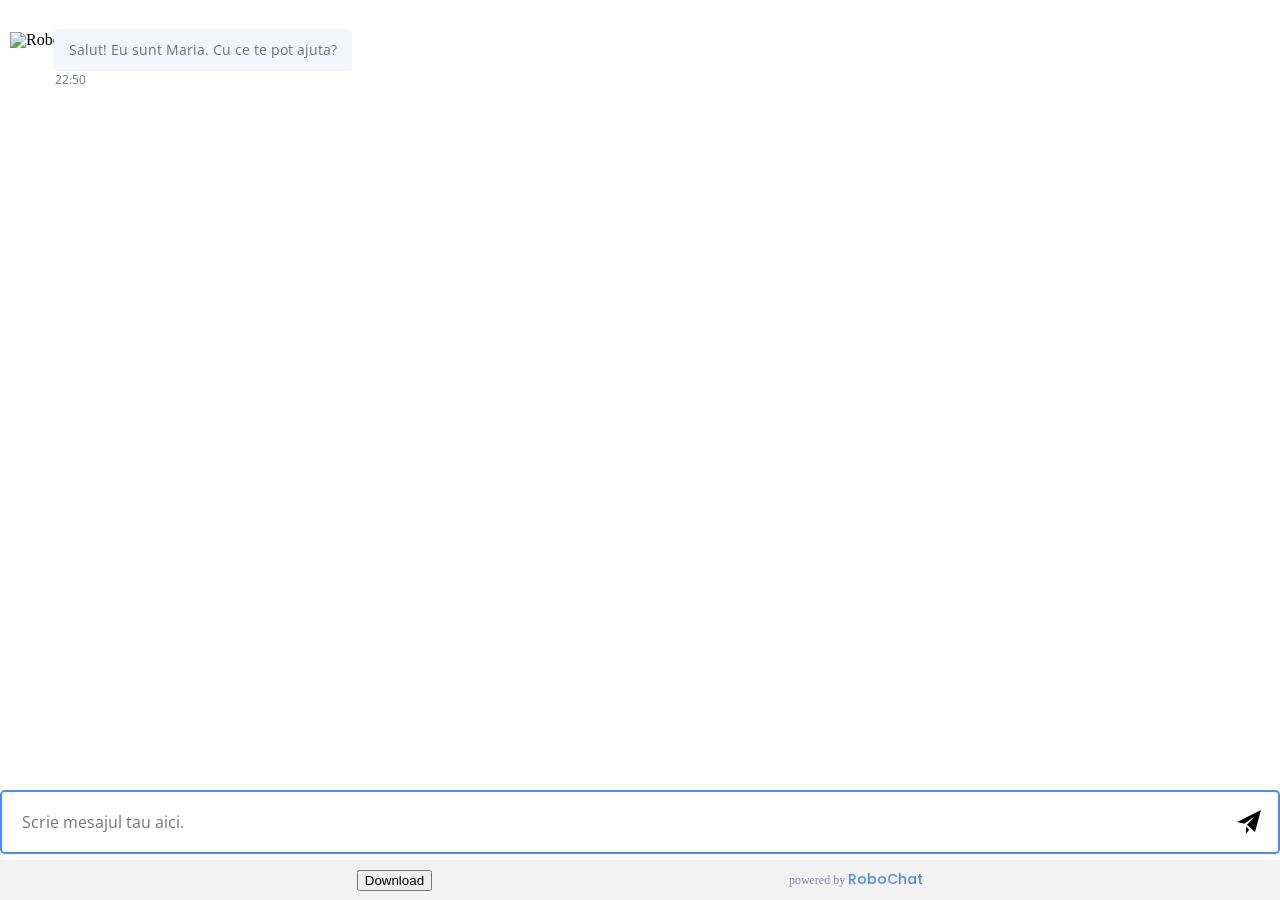
==== index.html @ e51a7677 "file renamed to index" ====
<!DOCTYPE html>
<html lang="en">

<head>
    <meta charset="UTF-8" />
    <meta name="viewport" content="width=device-width, initial-scale=1.0" />

    <link rel="preconnect" href="https://fonts.googleapis.com">
    <link rel="preconnect" href="https://fonts.gstatic.com" crossorigin>
    <link href="https://fonts.googleapis.com/css2?family=Open+Sans:ital,wght@0,300..800;1,300..800&display=swap" rel="stylesheet">
    <link href="https://fonts.googleapis.com/css2?family=Poppins:ital,wght@0,100;0,200;0,300;0,400;0,500;0,600;0,700;0,800;0,900;1,100;1,200;1,300;1,400;1,500;1,600;1,700;1,800;1,900&display=swap" rel="stylesheet">
    <script src="https://kit.fontawesome.com/7cc36811ec.js" crossorigin="anonymous"></script>

    <link href="conversation.css" rel="stylesheet">

    <title>Conversatie cu Maria</title>
</head>

<body>
    <div id="robo-container">
        <div id="chat-section">
            <ul id="conversation"></ul>
        </div>
        <div id="input-section">
            <input type="text" data-lettercase="No Case" id="user-input-text" placeholder="Please Wait" value="" disabled>
            <button id="user-input-btn" type="button" onclick="">
                <svg xmlns="http://www.w3.org/2000/svg" width="24" height="24" viewBox="0 0 24 24">
                    <path d="M24 0l-6 22-8.129-7.239 7.802-8.234-10.458 7.227-7.215-1.754 24-12zm-15 16.668v7.332l3.258-4.431-3.258-2.901z">
                    </path>
                </svg>
            </button>
        </div>
        <div id="branding-section">
            <button id="download-conversation" class="download-button">Download</button>
            <a href="https://robochat.ro" id="branding-anchor" target="_blank">
                <span>powered by</span>
                <i class="fa fa-rocket"></i>
                <span id="brand">RoboChat</span>
            </a>
        </div>
    </div>

    <script src="conversation.js"></script>
</body>
---- conversation.css ----
body {
    box-sizing: border-box;
    margin: 0;
    padding: 0;
    display: flex;
    justify-content: center;
}

#robo-container {
    width: 100vw;
    height: 100vh;
    background-color: #fff;
    display: flex;
    flex-direction: column;
    align-items: flex-start;
}

#chat-section {
    width: 100%;
    min-height: 0px;
    flex-grow: 1;
    overflow-y: auto;
    overflow-x: hidden;
    white-space: nowrap;
    display: flex;
}

#conversation {
    width: 100%;
    padding: 10px;
    line-height: 16px;
    font-size: 16px;
    display: flex;
    flex-direction: column;
    justify-content: flex-start;
    list-style-type: none;
}

.conversation-line {
    display: flex;
    width: auto;
    max-width: 380px;
}

.bot-line {
    justify-content: left;
}

.user-line {
    justify-content: right;
}

.bot-icon {
    width: 35px;
    height: 35px;
    margin-top: 6px;
    margin-right: 6px;
}

.user-icon {
    width: 35px;
    height: 35px;
    margin-top: 6px;
    margin-left: 6px;
}

.bot-text {
    display: flex;
    align-items: center;
    background-color: rgb(244, 245, 248);
    padding-top: 13px;
    padding-bottom: 13px;
    padding-left: 15px;
    padding-right: 15px;
    margin: 3.2px;
    overflow-wrap: break-word;
    border-radius: 4.2px;
    color: rgb(111, 114, 125);
    font-size: 14px;
    text-align: left;
    font-family: "Open Sans", sans-serif;
}

.user-text {
    display: flex;
    align-items: center;
    background-color: rgb(73, 140, 255);
    padding-top: 13px;
    padding-bottom: 13px;
    padding-left: 15px;
    padding-right: 15px;
    margin: 3.2px;
    overflow-wrap: break-word;
    border-radius: 4.2px;
    color: rgb(255, 255, 255);
    font-size: 14px;
    text-align: left;
    font-family: "Open Sans", sans-serif;
}

.bot-text span {
    display: block;
    text-wrap: wrap;
}

.user-text span {
    display: block;
    text-wrap: wrap;
}

.bot-time {
    font-family: "Open Sans", sans-serif;
    color: #6F727D;
    font-size: 12px;
    line-height: 12px;
    line-height: 1;
    overflow-wrap: break-word;
    text-size-adjust: 100%;
    display: inline;
    margin-left: 45px;
    margin-bottom: 10px;
    list-style-type: none;
    text-align: left;
}

.user-time {
    font-family: "Open Sans", sans-serif;
    color: #6F727D;
    font-size: 12px;
    line-height: 12px;
    line-height: 1;
    overflow-wrap: break-word;
    text-size-adjust: 100%;
    display: inline;
    margin-right: 45px;
    margin-bottom: 10px;
    list-style-type: none;
    text-align: right;
}

#input-section {
    box-sizing: border-box;
    width: 100%;
    height: 64px;
    min-height: 64px;
    margin-top: auto;
    border: 2px solid #498CFF;
    border-radius: 0.3em;
    display: flex;
    align-items: center;
    margin-bottom: 6px;
}

#user-input-text {

    height: 58px;
    font-family: "Open sans", sans-serif;
    font-size: 16px;
    border: none;
    margin-left: 20px;
    color: #333;
    padding-block: 1px;
    padding-inline: 2px;
    padding: 1px 0px;
    flex-grow: 1;
    outline: none;
}

#user-input-btn {
    height: 50px;
    width: 50px;
    min-height: 50px;
    min-width: 50px;
    margin-right: 4px;
    display: flex;
    align-items: center;
    justify-content: center;
    background-color: transparent;
    border: none;
}

#branding-section {
    width: 100%;
    height: 40px;
    min-height: 40px;
    background-color: #f2f2f2;
    font-size: 12px;
    margin: auto;
    display: flex;
    justify-content: space-evenly;
    align-items: center;
    padding: 0;
    border: 0;
    vertical-align: baseline;
}

#branding-anchor {
    text-decoration: none;
    font-family: 'Times New Roman', Times, serif;
    font-size: 12px;
    cursor: pointer;
    color: #868AA8;
}

#brand {
    font-family: "Poppins", sans-serif;
    line-height: 1;
    font-size: 14px;
    font-weight: 500;
    height: auto;
    color: rgb(73, 140, 255);
    text-size-adjust: 100%;
}

/* styles for the loading indicator */

.dot {
    display: inline-block;
    width: 7px;
    height: 7px;
    margin-top: 7px;
    margin-bottom: 2px;
    margin-right: 5px;
    /* Adjust as needed */
    background-color: #ccc;
    /* Initial color */
    border-radius: 50%;
}

.dot:nth-child(1) {
    animation: colorChange 1.5s infinite linear 0.5s;
}

.dot:nth-child(2) {
    animation: colorChange 1.5s infinite linear 1s;
}

.dot:nth-child(3) {
    animation: colorChange 1.5s infinite linear 1.5s;
}

@keyframes colorChange {
    0% {
        background-color: #ccc;
    }

    50% {
        background-color: #666;
    }

    100% {
        background-color: #ccc;
    }
}
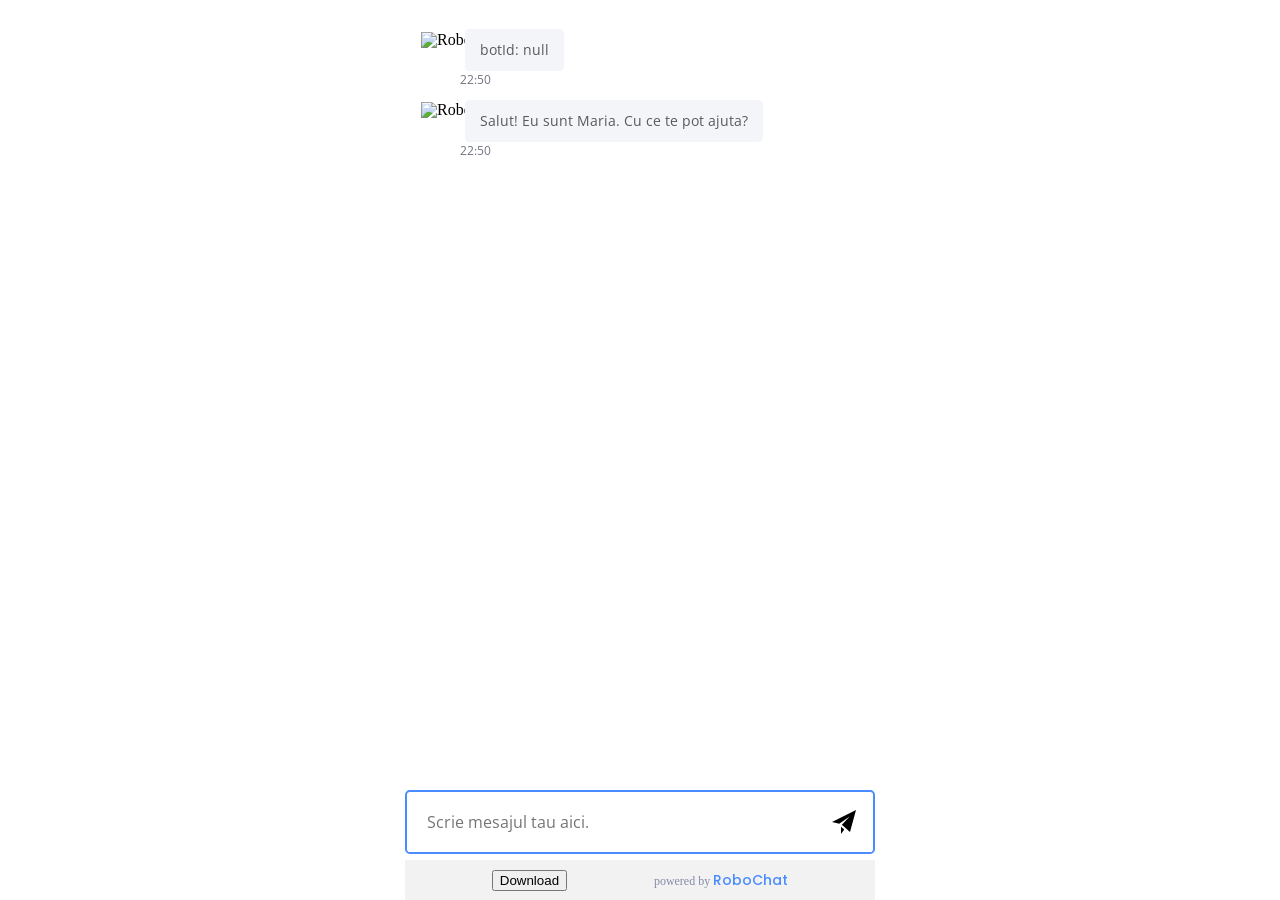
==== commit 9f685eed: "some changes" ====
--- a/index.html
+++ b/index.html
@@ -13,7 +13,7 @@
 
     <link href="conversation.css" rel="stylesheet">
 
-    <title>Conversatie cu Maria</title>
+    <title>RoboChat Maria</title>
 </head>
 
 <body>
@@ -22,7 +22,7 @@
             <ul id="conversation"></ul>
         </div>
         <div id="input-section">
-            <input type="text" data-lettercase="No Case" id="user-input-text" placeholder="Please Wait" value="" disabled>
+            <input type="text" data-lettercase="No Case" id="user-input-text" placeholder="Please Wait" value="" autocomplete="off" disabled>
             <button id="user-input-btn" type="button" onclick="">
                 <svg xmlns="http://www.w3.org/2000/svg" width="24" height="24" viewBox="0 0 24 24">
                     <path d="M24 0l-6 22-8.129-7.239 7.802-8.234-10.458 7.227-7.215-1.754 24-12zm-15 16.668v7.332l3.258-4.431-3.258-2.901z">
--- a/conversation.css
+++ b/conversation.css
@@ -1,23 +1,41 @@
-body {
+:root {
+    --bot-box-color: rgb(244, 245, 248);
+    --user-box-color: rgb(73, 140, 255);
+    --bot-text-color: rgb(90, 90, 90);
+    --user-text-color: rgb(255, 255, 255);
+}
+
+* {
     box-sizing: border-box;
+}
+
+body,
+html {
+    height: 100%;
     margin: 0;
     padding: 0;
-    display: flex;
-    justify-content: center;
+    overflow-x: auto;
+}
+
+body {
+    line-height: 1;
 }
 
 #robo-container {
-    width: 100vw;
-    height: 100vh;
+    width: 100%;
+    height: 100%;
     background-color: #fff;
     display: flex;
     flex-direction: column;
-    align-items: flex-start;
+    justify-content: flex-start;
+    align-items: center;
 }
 
 #chat-section {
     width: 100%;
+    max-width: 470px;
     min-height: 0px;
+    min-width: 260px;
     flex-grow: 1;
     overflow-y: auto;
     overflow-x: hidden;
@@ -27,6 +45,7 @@
 
 #conversation {
     width: 100%;
+    max-width: 470px;
     padding: 10px;
     line-height: 16px;
     font-size: 16px;
@@ -37,9 +56,8 @@
 }
 
 .conversation-line {
-    display: flex;
     width: auto;
-    max-width: 380px;
+    display: flex;
 }
 
 .bot-line {
@@ -50,52 +68,34 @@
     justify-content: right;
 }
 
-.bot-icon {
+.avatar-icon {
     width: 35px;
     height: 35px;
     margin-top: 6px;
     margin-right: 6px;
-}
-
-.user-icon {
-    width: 35px;
-    height: 35px;
-    margin-top: 6px;
     margin-left: 6px;
 }
 
-.bot-text {
-    display: flex;
-    align-items: center;
-    background-color: rgb(244, 245, 248);
-    padding-top: 13px;
-    padding-bottom: 13px;
-    padding-left: 15px;
-    padding-right: 15px;
+.conv-text {
+    display: flex;
+    align-items: center;
+    padding: 13px 15px 13px 15px;
     margin: 3.2px;
     overflow-wrap: break-word;
     border-radius: 4.2px;
-    color: rgb(111, 114, 125);
+    font-family: "Open Sans", sans-serif;
     font-size: 14px;
     text-align: left;
-    font-family: "Open Sans", sans-serif;
+}
+
+.bot-text {
+    background-color: var(--bot-box-color);
+    color: var(--bot-text-color);
 }
 
 .user-text {
-    display: flex;
-    align-items: center;
-    background-color: rgb(73, 140, 255);
-    padding-top: 13px;
-    padding-bottom: 13px;
-    padding-left: 15px;
-    padding-right: 15px;
-    margin: 3.2px;
-    overflow-wrap: break-word;
-    border-radius: 4.2px;
-    color: rgb(255, 255, 255);
-    font-size: 14px;
-    text-align: left;
-    font-family: "Open Sans", sans-serif;
+    background-color: var(--user-box-color);
+    color: var(--user-text-color);
 }
 
 .bot-text span {
@@ -140,7 +140,9 @@
 
 #input-section {
     box-sizing: border-box;
-    width: 100%;
+
+    width: 100%;
+    max-width: 470px;
     height: 64px;
     min-height: 64px;
     margin-top: auto;
@@ -181,11 +183,12 @@
 
 #branding-section {
     width: 100%;
+    max-width: 470px;
     height: 40px;
     min-height: 40px;
     background-color: #f2f2f2;
     font-size: 12px;
-    margin: auto;
+    /* margin: auto; */
     display: flex;
     justify-content: space-evenly;
     align-items: center;
